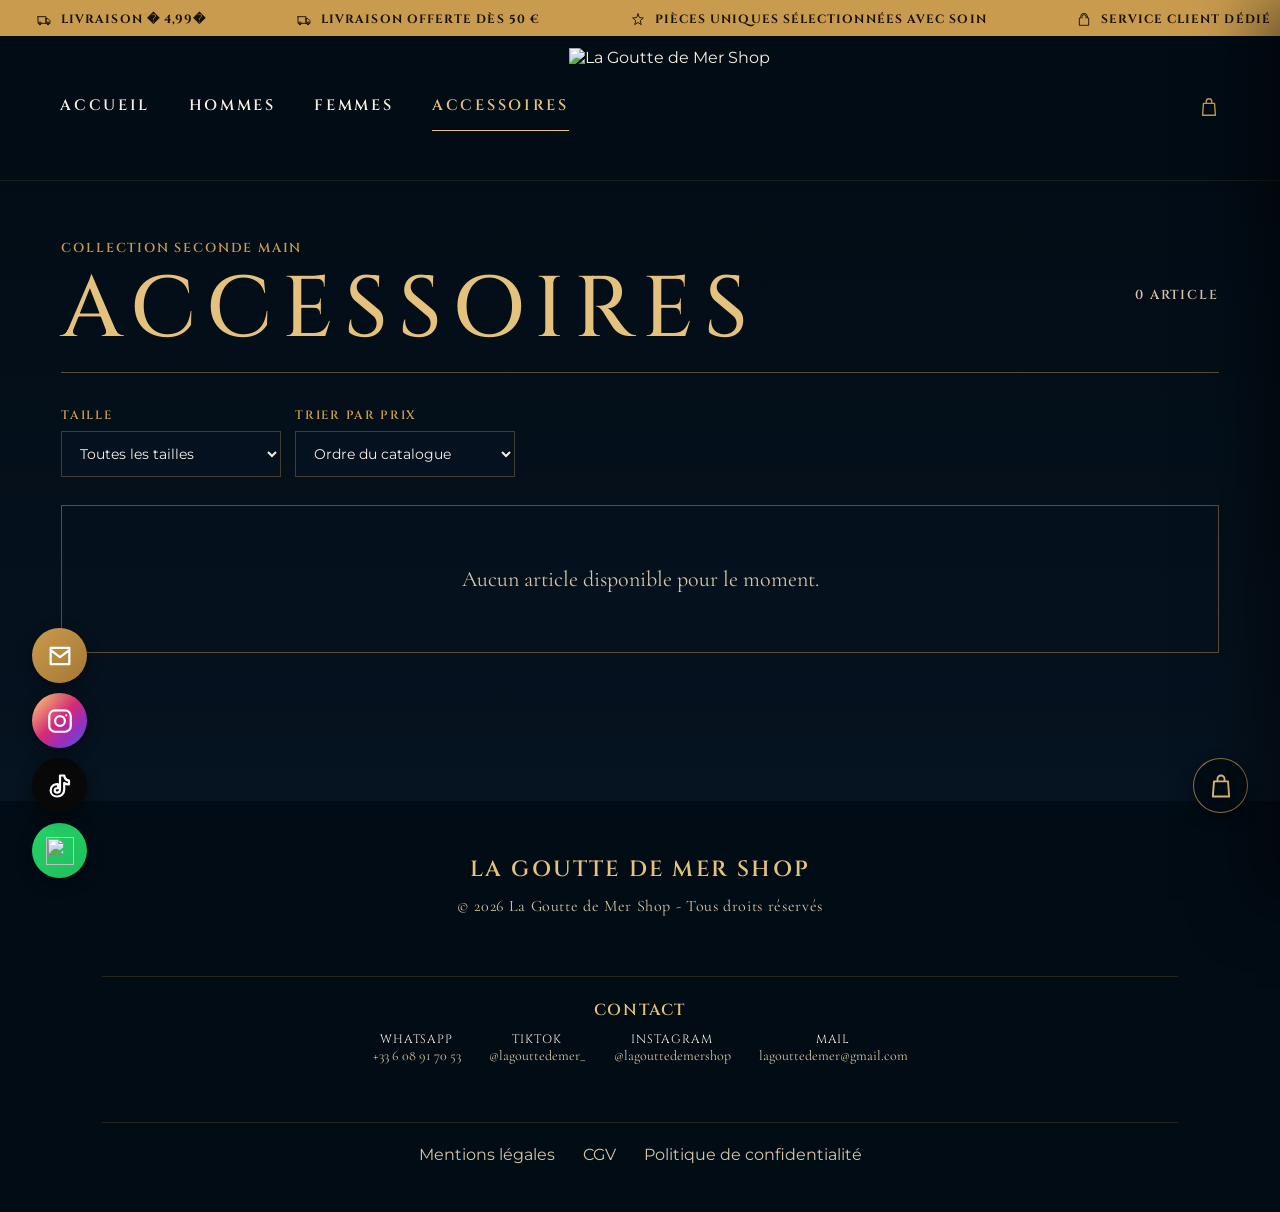
==== accessoires.html @ 4bbbe619 "Update shipping banner and restore category filters" ====
<!DOCTYPE html>
<html lang="fr">
<head>
    <meta charset="UTF-8">
    <meta name="viewport" content="width=device-width, initial-scale=1.0">
    <title>Accessoires vintage - La Goutte de Mer Shop</title>
    <meta name="description" content="Accessoires de seconde main et pièces vintage sélectionnés par La Goutte de Mer Shop, friperie en ligne basée à Seysses près de Toulouse.">
    <meta name="keywords" content="accessoires vintage Toulouse, accessoires seconde main, friperie accessoires Toulouse, friperie Seysses, bijoux vintage Toulouse">
    <meta property="og:title" content="Accessoires vintage près de Toulouse - La Goutte de Mer Shop">
    <meta property="og:description" content="Accessoires de seconde main et pièces vintage disponibles en ligne près de Toulouse.">
    <meta property="og:type" content="website">
    <link rel="preconnect" href="https://fonts.googleapis.com">
    <link rel="preconnect" href="https://fonts.gstatic.com" crossorigin>
    <link href="https://fonts.googleapis.com/css2?family=Cinzel:wght@400;500;600;700&family=Cormorant+Garamond:wght@500;600;700&family=Montserrat:wght@400;500;600&display=swap" rel="stylesheet">
    <link rel="stylesheet" href="assets/css/styles.css?v=11">
</head>
<body>
        <div class="topbar" aria-label="Avantages boutique">
        <div class="topbar__track">
            <div class="topbar__item">
                <svg viewBox="0 0 24 24" aria-hidden="true"><path d="M3 7h12v10H3V7Zm12 3h3l3 3v4h-6v-7ZM6 19a2 2 0 1 0 0-4 2 2 0 0 0 0 4Zm12 0a2 2 0 1 0 0-4 2 2 0 0 0 0 4Z"/></svg>
                Livraison � 4,99�
            </div>
            <div class="topbar__item">
                <svg viewBox="0 0 24 24" aria-hidden="true"><path d="M3 7h12v10H3V7Zm12 3h3l3 3v4h-6v-7ZM6 19a2 2 0 1 0 0-4 2 2 0 0 0 0 4Zm12 0a2 2 0 1 0 0-4 2 2 0 0 0 0 4Z"/></svg>
                Livraison offerte dès 50 €
            </div>
            <div class="topbar__item">
                <svg viewBox="0 0 24 24" aria-hidden="true"><path d="M12 3l2.1 5.4L20 9l-4.5 3.8L16.8 19 12 15.7 7.2 19l1.3-6.2L4 9l5.9-.6L12 3Z"/></svg>
                Pièces uniques sélectionnées avec soin
            </div>
            <div class="topbar__item">
                <svg viewBox="0 0 24 24" aria-hidden="true"><path d="M17 7a5 5 0 0 0-10 0v2H5v11h14V9h-2V7Zm-8 2V7a3 3 0 0 1 6 0v2"/></svg>
                Service client dédié
            </div>
            <div class="topbar__item" aria-hidden="true">
                <svg viewBox="0 0 24 24" aria-hidden="true"><path d="M3 7h12v10H3V7Zm12 3h3l3 3v4h-6v-7ZM6 19a2 2 0 1 0 0-4 2 2 0 0 0 0 4Zm12 0a2 2 0 1 0 0-4 2 2 0 0 0 0 4Z"/></svg>
                Livraison � 4,99�
            </div>
            <div class="topbar__item" aria-hidden="true">
                <svg viewBox="0 0 24 24" aria-hidden="true"><path d="M3 7h12v10H3V7Zm12 3h3l3 3v4h-6v-7ZM6 19a2 2 0 1 0 0-4 2 2 0 0 0 0 4Zm12 0a2 2 0 1 0 0-4 2 2 0 0 0 0 4Z"/></svg>
                Livraison offerte dès 50 €
            </div>
            <div class="topbar__item" aria-hidden="true">
                <svg viewBox="0 0 24 24" aria-hidden="true"><path d="M12 3l2.1 5.4L20 9l-4.5 3.8L16.8 19 12 15.7 7.2 19l1.3-6.2L4 9l5.9-.6L12 3Z"/></svg>
                Pièces uniques sélectionnées avec soin
            </div>
            <div class="topbar__item" aria-hidden="true">
                <svg viewBox="0 0 24 24" aria-hidden="true"><path d="M17 7a5 5 0 0 0-10 0v2H5v11h14V9h-2V7Zm-8 2V7a3 3 0 0 1 6 0v2"/></svg>
                Service client dédié
            </div>
        </div>
    </div>

    <header class="site-header"> 
        <nav class="main-nav" aria-label="Navigation principale">
            <a href="index.html">Accueil</a>
            <a href="hommes.html">Hommes</a>
            <a href="femmes.html">Femmes</a>
            <a href="accessoires.html" class="is-active">Accessoires</a>
        </nav>

        <a href="index.html" class="brand" aria-label="La Goutte de Mer Shop">
            <img src="assets/images/logo_fripperie1.png" alt="La Goutte de Mer Shop">
        </a>

        <div class="header-actions" aria-label="Actions">
            <a href="#" aria-label="Panier"><svg viewBox="0 0 24 24" aria-hidden="true"><path d="M6 8h12l1 13H5L6 8Zm3 0V6a3 3 0 0 1 6 0v2"/></svg></a>
        </div>
    </header>

    <main class="catalog-page">
        <section class="catalog-head">
            <p>Collection seconde main</p>
            <h1>Accessoires</h1>
            <span data-products-status>Chargement</span>
        </section>

        <section class="catalog-toolbar" aria-label="Filtres catalogue">
            <div class="catalog-toolbar__group">
                <label for="catalog-size-filter">Taille</label>
                <select id="catalog-size-filter" class="catalog-toolbar__select" data-catalog-size-filter>
                    <option value="">Toutes les tailles</option>
                </select>
            </div>
            <div class="catalog-toolbar__group">
                <label for="catalog-sort-filter">Trier par prix</label>
                <select id="catalog-sort-filter" class="catalog-toolbar__select" data-catalog-sort>
                    <option value="">Ordre du catalogue</option>
                    <option value="price-asc">Prix croissant</option>
                    <option value="price-desc">Prix décroissant</option>
                </select>
            </div>
        </section>

        <section class="catalog-grid" data-products-grid data-category="accessoires" aria-label="Articles accessoires"></section>
    </main>

    <footer class="site-footer" id="footer">
        <section class="footer-band footer-band--brand">
            <h2>La Goutte de Mer Shop</h2>
            <p>© 2026 La Goutte de Mer Shop - Tous droits réservés</p>
        </section>
        <section class="footer-band">
            <h3>Contact</h3>
            <nav class="footer-contact" aria-label="Moyens de contact">
                <a href="https://wa.me/33608917053" target="_blank" rel="noopener"><span>WhatsApp</span><small>+33 6 08 91 70 53</small></a>
                <!-- <a href="tel:+33608917053"><span>Téléphone</span><small>+33 6 08 91 70 53</small></a> -->
                <a href="https://www.tiktok.com/@lagouttedemer_" target="_blank" rel="noopener"><span>TikTok</span><small>@lagouttedemer_</small></a>
                <a href="https://www.instagram.com/lagouttedemershop/" target="_blank" rel="noopener"><span>Instagram</span><small>@lagouttedemershop</small></a>
                <a href="mailto:lagouttedemer@gmail.com"><span>Mail</span><small>lagouttedemer@gmail.com</small></a>
            </nav>
        </section>
        <nav class="footer-band footer-legal" aria-label="Liens légaux">
            <a href="mentions-legales.html">Mentions légales</a>
            <a href="cgv.html">CGV</a>
            <a href="confidentialite.html">Politique de confidentialité</a>
        </nav>
    </footer>

    <a href="https://wa.me/33608917053" class="floating-contact floating-contact--whatsapp" target="_blank" rel="noopener" aria-label="Contacter par WhatsApp"><img src="assets/images/whatsapp-icon.svg" alt=""></a>
    <a href="https://www.tiktok.com/@lagouttedemer_" class="floating-contact floating-contact--tiktok" target="_blank" rel="noopener" aria-label="Suivre sur TikTok"><svg viewBox="0 0 24 24" aria-hidden="true"><path d="M15.6 3c.3 2.4 1.6 4 4.1 4.4v3.2c-1.5 0-2.8-.4-4.1-1.2v5.6c0 3.4-2.5 6-6 6-3.2 0-5.6-2.2-5.6-5.2 0-3.4 2.8-5.7 6.4-5.3v3.4c-1.6-.4-3 .4-3 1.8 0 1.2 1 2 2.2 2 1.4 0 2.4-.9 2.4-2.7V3h3.6Z"/></svg></a>
    <a href="https://www.instagram.com/lagouttedemershop/" class="floating-contact floating-contact--instagram" target="_blank" rel="noopener" aria-label="Suivre sur Instagram"><svg viewBox="0 0 24 24" aria-hidden="true"><path d="M7.8 2.8h8.4a5 5 0 0 1 5 5v8.4a5 5 0 0 1-5 5H7.8a5 5 0 0 1-5-5V7.8a5 5 0 0 1 5-5Zm4.2 5a4.2 4.2 0 1 0 0 8.4 4.2 4.2 0 0 0 0-8.4Zm5.3-.7h.1"/></svg></a>
    <a href="mailto:lagouttedemer@gmail.com" class="floating-contact floating-contact--mail" aria-label="Envoyer un email"><svg viewBox="0 0 24 24" aria-hidden="true"><path d="M4 5h16v14H4V5Zm0 2 8 6 8-6"/></svg></a>
    <!-- <a href="tel:+33608917053" class="floating-contact floating-contact--call" aria-label="Appeler la boutique"><svg viewBox="0 0 24 24" aria-hidden="true"><path d="M6.6 10.8a15.1 15.1 0 0 0 6.6 6.6l2.2-2.2c.3-.3.7-.4 1.1-.3 1.2.4 2.4.6 3.7.6.6 0 1 .4 1 1V21c0 .6-.4 1-1 1C10.7 22 2 13.3 2 2c0-.6.4-1 1-1h3.5c.6 0 1 .4 1 1 0 1.3.2 2.5.6 3.7.1.4 0 .8-.3 1.1l-2.2 2.2Z"/></svg></a> -->
    <script src="assets/js/render-runtime-config.js?v=1"></script>
    <script src="assets/js/checkout-config.js?v=2"></script>
    <script src="assets/js/products.js?v=14"></script>
</body>
</html>
---- assets/css/styles.css ----
:root {
    --ink: #020c15;
    --ink-2: #061320;
    --ink-3: #0a1a2a;
    --gold: #c89b4f;
    --gold-soft: #e4c17d;
    --text: #f6efe4;
    --muted: #d6c5a8;
    --line: rgba(200, 155, 79, 0.45);
}

* {
    box-sizing: border-box;
}

html {
    scroll-behavior: smooth;
}

body {
    margin: 0;
    background: var(--ink);
    color: var(--text);
    font-family: "Montserrat", Arial, sans-serif;
}

img,
svg {
    display: block;
}

a {
    color: inherit;
}

.topbar {
    display: block;
    height: 36px;
    align-items: center;
    padding: 0;
    overflow: hidden;
    background: var(--gold);
    color: #1a1208;
    font-family: "Cinzel", Georgia, serif;
    font-size: 12px;
    font-weight: 700;
    letter-spacing: 0.09em;
    text-transform: uppercase;
}

.topbar__track {
    display: flex;
    align-items: center;
    gap: clamp(72px, 7vw, 120px);
    width: max-content;
    height: 100%;
    padding: 4px 36px 0;
    will-change: transform;
    animation: topbar-marquee 30s linear infinite;
}

.topbar__item {
    display: flex;
    align-items: center;
    justify-content: flex-start;
    flex: 0 0 auto;
    gap: 9px;
    white-space: nowrap;
    min-width: max-content;
    line-height: 1.15;
}

.topbar svg {
    width: 16px;
    height: 16px;
    flex: 0 0 auto;
    fill: none;
    stroke: currentColor;
    stroke-linecap: round;
    stroke-linejoin: round;
    stroke-width: 1.4;
}

@keyframes topbar-marquee {
    from {
        transform: translate3d(0, 0, 0);
    }

    to {
        transform: translate3d(calc(-50% - 14px), 0, 0);
    }
}

.site-header {
    min-height: 126px;
    display: grid;
    grid-template-columns: 1fr auto 1fr;
    align-items: center;
    padding: 12px clamp(18px, 4.7vw, 62px) 14px;
    background: #020c15;
    border-bottom: 1px solid rgba(200, 155, 79, 0.12);
}

.brand {
    display: grid;
    place-items: center;
    text-decoration: none;
}

.brand img {
    width: 250px;
    height: 118px;
    object-fit: contain;
}

.main-nav {
    display: flex;
    align-items: center;
    gap: clamp(22px, 3vw, 42px);
}

.main-nav a,
.footer-column a {
    text-decoration: none;
}

.main-nav a {
    position: relative;
    color: var(--text);
    font-family: "Cinzel", Georgia, serif;
    font-size: clamp(13px, 1.18vw, 19px);
    font-weight: 600;
    letter-spacing: 0.18em;
    padding: 12px 0 15px;
    text-transform: uppercase;
    transition: color 180ms ease;
}

.main-nav a::after {
    content: "";
    position: absolute;
    left: 0;
    right: 0;
    bottom: 0;
    height: 1px;
    background: currentColor;
    transform: scaleX(0);
    transform-origin: left;
    transition: transform 220ms ease;
}

.main-nav a:hover,
.main-nav a.is-active {
    color: var(--gold-soft);
}

.main-nav a:hover::after,
.main-nav a.is-active::after {
    transform: scaleX(1);
}

.header-actions {
    display: flex;
    justify-self: end;
    gap: 21px;
}

.header-actions a {
    position: relative;
    width: 22px;
    height: 22px;
    color: var(--gold);
}

.header-cart-count {
    position: absolute;
    top: -12px;
    right: -13px;
    min-width: 18px;
    height: 18px;
    padding: 0 4px;
    border-radius: 999px;
    background: var(--gold);
    color: var(--ink);
    font-family: "Montserrat", Arial, sans-serif;
    font-size: 11px;
    font-weight: 700;
    line-height: 18px;
    text-align: center;
}

.header-actions svg,
.feature svg {
    width: 100%;
    height: 100%;
    fill: none;
    stroke: currentColor;
    stroke-linecap: round;
    stroke-linejoin: round;
    stroke-width: 1.5;
}

.hero {
    min-height: 470px;
    display: grid;
    align-items: center;
    padding: clamp(70px, 10vw, 130px) clamp(24px, 15vw, 250px);
    position: relative;
    isolation: isolate;
    overflow: hidden;
    border-bottom: 1px solid var(--line);
    background:
        linear-gradient(90deg, rgba(2, 10, 18, 0.88) 0%, rgba(2, 10, 18, 0.48) 47%, rgba(2, 10, 18, 0.08) 100%),
        url("../images/hero-sans-marque.png") center 45% / cover no-repeat;
}

.hero::after {
    content: "";
    position: absolute;
    inset: 0;
    z-index: -1;
    background:
        radial-gradient(circle at 73% 42%, rgba(200, 155, 79, 0.08), transparent 23%),
        linear-gradient(180deg, rgba(0, 0, 0, 0.1), rgba(0, 0, 0, 0.22));
}

.hero__copy {
    max-width: 520px;
    text-align: center;
}

.hero h1,
.section-heading h2,
.collection-card h3,
.story h2,
.mini-product h3,
.footer-column h2 {
    font-family: "Cinzel", "Cormorant Garamond", Georgia, serif;
    text-transform: uppercase;
}

.hero h1 {
    margin: 0;
    color: var(--gold-soft);
    font-size: clamp(35px, 4vw, 54px);
    line-height: 1.38;
    font-weight: 600;
    letter-spacing: 0.08em;
    text-shadow: 0 10px 30px rgba(0, 0, 0, 0.9);
}

.hero p {
    margin: 25px 0 0;
    color: var(--text);
    font-family: "Cormorant Garamond", Georgia, serif;
    font-size: 20px;
    font-weight: 600;
    line-height: 1.35;
    letter-spacing: 0.08em;
    text-transform: uppercase;
}

.button {
    display: inline-flex;
    align-items: center;
    justify-content: center;
    border: 1px solid var(--gold);
    background: rgba(2, 12, 21, 0.55);
    color: var(--gold-soft);
    font-family: "Cinzel", Georgia, serif;
    font-size: 13px;
    font-weight: 600;
    letter-spacing: 0.06em;
    line-height: 1;
    text-decoration: none;
    text-transform: uppercase;
    transition: background 180ms ease, color 180ms ease, transform 180ms ease;
}

.button:hover {
    background: var(--gold);
    color: var(--ink);
    transform: translateY(-1px);
}

.button--hero {
    min-width: 270px;
    min-height: 44px;
    margin-top: 38px;
}

.button--small {
    min-width: 132px;
    min-height: 36px;
    padding: 0 18px;
    font-size: 11px;
}

.collections,
.selection {
    padding: 22px clamp(18px, 4.7vw, 60px) 0;
    background: var(--ink-2);
}

.section-heading {
    display: grid;
    grid-template-columns: minmax(36px, 1fr) auto minmax(36px, 1fr);
    align-items: center;
    gap: 16px;
    width: min(450px, 100%);
    margin: 0 auto 22px;
    color: var(--gold-soft);
    text-align: center;
}

.section-heading span {
    height: 1px;
    background: linear-gradient(90deg, transparent, var(--line));
}

.section-heading span:last-child {
    background: linear-gradient(90deg, var(--line), transparent);
}

.section-heading h2 {
    margin: 0;
    font-size: clamp(19px, 2vw, 25px);
    font-weight: 500;
    letter-spacing: 0.1em;
}

.section-heading::after {
    content: "✦";
    grid-column: 2;
    margin-top: -10px;
    color: var(--gold);
    font-size: 12px;
    line-height: 1;
}

.collection-grid {
    display: grid;
    grid-template-columns: repeat(3, minmax(0, 1fr));
    gap: 11px;
}

.collection-card {
    height: clamp(250px, 24vw, 312px);
    position: relative;
    overflow: hidden;
    border: 1px solid rgba(200, 155, 79, 0.55);
    background: #050b10;
}

.collection-card > img {
    width: 100%;
    height: 100%;
    object-fit: cover;
    filter: brightness(0.58) saturate(0.76) contrast(1.08);
    transition: transform 450ms ease, filter 450ms ease;
}

.collection-card:hover > img {
    transform: scale(1.04);
    filter: brightness(0.5) saturate(0.88) contrast(1.12);
}

.collection-card__content {
    position: absolute;
    inset: 0;
    display: grid;
    place-items: center;
    align-content: center;
    gap: 16px;
    padding: 24px;
    text-align: center;
}

.collection-card__content img {
    width: 88px;
    height: 76px;
    object-fit: contain;
    margin-bottom: -6px;
    opacity: 0.88;
    filter: drop-shadow(0 10px 18px rgba(0, 0, 0, 0.7));
}

.collection-card h3 {
    margin: 0;
    color: var(--gold-soft);
    font-size: clamp(25px, 2.5vw, 33px);
    font-weight: 500;
    letter-spacing: 0.08em;
}

.selection {
    padding-top: 20px;
    padding-bottom: 28px;
}

.product-strip {
    display: grid;
    grid-template-columns: repeat(6, minmax(0, 1fr));
    gap: 5px;
}

.mini-product {
    min-width: 0;
    text-align: center;
}

.mini-product a {
    display: block;
    color: inherit;
    text-decoration: none;
}

.mini-product img {
    width: 100%;
    aspect-ratio: 1 / 1.2;
    object-fit: cover;
    border: 1px solid rgba(200, 155, 79, 0.42);
    filter: brightness(0.64) saturate(0.78) contrast(1.04);
}

.mini-product--silk img {
    object-position: 76% 50%;
}

.mini-product--bag img {
    object-position: 68% 62%;
}

.mini-product--watch img {
    object-position: 72% 54%;
}

.mini-product--pull img {
    object-position: 52% 36%;
}

.mini-product--chain img {
    object-fit: contain;
    padding: 18px;
    background: #090f12;
}

.mini-product h3 {
    min-height: 38px;
    margin: 13px auto 5px;
    max-width: 160px;
    color: var(--text);
    font-size: 13px;
    font-weight: 500;
    line-height: 1.15;
    letter-spacing: 0.08em;
}

.mini-product p {
    margin: 0;
    color: var(--gold-soft);
    font-family: "Cinzel", Georgia, serif;
    font-size: 12px;
    font-weight: 600;
}

.mini-product__size {
    margin-bottom: 6px;
    color: var(--muted);
    font-family: "Cormorant Garamond", Georgia, serif;
    font-size: 16px;
    font-weight: 600;
    letter-spacing: 0.04em;
    text-transform: none;
}

.mini-product__size span {
    color: var(--text);
}

.mini-product__cart {
    width: calc(100% - 34px);
    margin: 14px 17px 17px;
    cursor: pointer;
}

.price {
    display: flex;
    align-items: baseline;
    gap: 9px;
}

.mini-product .price {
    justify-content: center;
}

.price__old {
    color: rgba(246, 239, 228, 0.64);
    text-decoration: line-through;
    text-decoration-thickness: 1px;
}

.price__new {
    color: var(--gold-soft);
}

.story {
    display: grid;
    grid-template-columns: 1fr 1fr;
    min-height: 255px;
    border-top: 1px solid var(--line);
    border-bottom: 1px solid var(--line);
    background: var(--ink);
}

.story__image {
    display: grid;
    place-items: center;
    padding: 44px;
    position: relative;
    overflow: hidden;
    background:
        linear-gradient(90deg, rgba(2, 12, 21, 0.18), rgba(2, 12, 21, 0.5)),
        url("../images/ocean-story-bg.png") center / cover no-repeat;
}

.story__image img {
    width: min(320px, 54%);
    height: auto;
    object-fit: contain;
    filter: drop-shadow(0 14px 24px rgba(0, 0, 0, 0.62));
}

.story__content {
    padding: clamp(34px, 4vw, 56px) clamp(28px, 5vw, 64px);
    border-left: 1px solid var(--line);
}

.story h2 {
    margin: 0 0 18px;
    color: var(--gold-soft);
    font-size: clamp(24px, 2.7vw, 32px);
    font-weight: 500;
    line-height: 1.2;
    letter-spacing: 0.07em;
}

.story p {
    max-width: 540px;
    margin: 0 0 9px;
    color: var(--text);
    font-family: "Cormorant Garamond", Georgia, serif;
    font-size: 18px;
    line-height: 1.25;
}

.story .button {
    margin-top: 18px;
}

.seo-local {
    padding: 42px clamp(18px, 7vw, 96px);
    border-top: 1px solid rgba(200, 155, 79, 0.16);
    border-bottom: 1px solid rgba(200, 155, 79, 0.16);
    background: rgba(2, 12, 21, 0.88);
    color: var(--muted);
    text-align: center;
}

.seo-local--catalog {
    margin: 0 0 28px;
    padding: 26px clamp(18px, 5vw, 82px);
    border: 1px solid rgba(200, 155, 79, 0.2);
}

.seo-local h2 {
    margin: 0 auto 14px;
    max-width: 860px;
    color: var(--gold-soft);
    font-family: "Cinzel", Georgia, serif;
    font-size: clamp(20px, 2.4vw, 30px);
    font-weight: 500;
    letter-spacing: 0.08em;
    line-height: 1.2;
    text-transform: uppercase;
}

.seo-local p {
    max-width: 900px;
    margin: 0 auto 10px;
    font-family: "Cormorant Garamond", Georgia, serif;
    font-size: 19px;
    line-height: 1.45;
}

.seo-local p:last-child {
    margin-bottom: 0;
}

.features {
    display: grid;
    grid-template-columns: repeat(4, minmax(0, 1fr));
    border-bottom: 1px solid var(--line);
    background: var(--ink-2);
}

.feature {
    display: grid;
    grid-template-columns: 34px 1fr;
    align-items: center;
    gap: 18px;
    min-height: 82px;
    padding: 16px clamp(18px, 4vw, 52px);
    border-right: 1px solid rgba(200, 155, 79, 0.28);
}

.feature:last-child {
    border-right: 0;
}

.feature svg {
    color: var(--gold);
}

.feature h3 {
    margin: 0;
    color: var(--gold-soft);
    font-family: "Cinzel", Georgia, serif;
    font-size: 13px;
    font-weight: 500;
    line-height: 1.2;
    letter-spacing: 0.07em;
    text-transform: uppercase;
}

.site-footer {
    display: grid;
    grid-template-columns: 1.5fr 1fr 1fr 1fr;
    gap: 36px;
    padding: 32px clamp(24px, 8vw, 108px) 26px;
    background: #020c15;
}

.footer-brand img {
    width: 205px;
    height: 150px;
    object-fit: contain;
}

.footer-column {
    display: flex;
    flex-direction: column;
    align-items: flex-start;
    gap: 8px;
}

.footer-column h2 {
    margin: 0 0 10px;
    color: var(--gold-soft);
    font-size: 14px;
    font-weight: 600;
    letter-spacing: 0.08em;
}

.footer-column a {
    color: var(--text);
    font-family: "Cormorant Garamond", Georgia, serif;
    font-size: 14px;
    letter-spacing: 0.06em;
    text-transform: uppercase;
}

.footer-column a:hover {
    color: var(--gold-soft);
}

.footer-social div {
    display: flex;
    gap: 20px;
}

.footer-social a {
    color: var(--gold);
    font-family: "Montserrat", Arial, sans-serif;
    font-weight: 700;
}

.copyright {
    grid-column: 1 / -1;
    margin: 6px 0 0;
    color: rgba(246, 239, 228, 0.72);
    font-family: "Cormorant Garamond", Georgia, serif;
    font-size: 13px;
    letter-spacing: 0.08em;
    text-align: center;
    text-transform: uppercase;
}

.footer-band {
    grid-column: 1 / -1;
    padding: 22px clamp(20px, 5vw, 72px);
    border-top: 1px solid rgba(200, 155, 79, 0.18);
    text-align: center;
}

.footer-band--brand {
    border-top: 0;
}

.site-footer h2,
.site-footer h3 {
    margin: 0 0 10px;
    color: var(--gold-soft);
    font-family: "Cinzel", Georgia, serif;
    font-size: 22px;
    font-weight: 600;
    letter-spacing: 0.1em;
    text-transform: uppercase;
}

.site-footer h3 {
    font-size: 16px;
}

.site-footer p {
    max-width: 820px;
    margin: 0 auto;
    color: var(--muted);
    font-family: "Cormorant Garamond", Georgia, serif;
    font-size: 16px;
    line-height: 1.5;
    letter-spacing: 0.04em;
}

.footer-contact,
.footer-legal {
    display: flex;
    justify-content: center;
    flex-wrap: wrap;
    gap: 12px 28px;
}

.footer-contact a,
.footer-legal a {
    color: var(--muted);
    text-decoration: none;
}

.footer-contact span {
    display: block;
    color: var(--text);
    font-family: "Cinzel", Georgia, serif;
    font-size: 12px;
    letter-spacing: 0.08em;
    text-transform: uppercase;
}

.footer-contact small {
    display: block;
    color: var(--muted);
    font-family: "Cormorant Garamond", Georgia, serif;
    font-size: 14px;
}

.catalog-page {
    min-height: 620px;
    padding: 58px clamp(18px, 4.8vw, 70px) 72px;
    background:
        linear-gradient(180deg, rgba(2, 12, 21, 0.94), rgba(6, 19, 32, 0.98)),
        var(--ink-2);
}

.catalog-head {
    display: grid;
    grid-template-columns: 1fr auto;
    align-items: end;
    gap: 14px 24px;
    margin: 0 auto 34px;
    padding-bottom: 22px;
    border-bottom: 1px solid var(--line);
}

.catalog-head p,
.catalog-head span,
.catalog-card__status {
    margin: 0;
    color: var(--gold);
    font-family: "Cinzel", Georgia, serif;
    font-size: 13px;
    font-weight: 600;
    letter-spacing: 0.14em;
    text-transform: uppercase;
}

.catalog-head h1 {
    grid-column: 1;
    margin: 0;
    color: var(--gold-soft);
    font-family: "Cinzel", Georgia, serif;
    font-size: clamp(40px, 7vw, 86px);
    font-weight: 500;
    letter-spacing: 0.12em;
    line-height: 0.92;
    text-transform: uppercase;
}

.catalog-head span {
    grid-row: 1 / span 2;
    grid-column: 2;
    align-self: center;
    color: var(--muted);
}

.catalog-grid {
    display: grid;
    grid-template-columns: repeat(3, minmax(0, 1fr));
    gap: 22px;
}

.catalog-toolbar {
    display: flex;
    flex-wrap: wrap;
    gap: 14px;
    align-items: end;
    margin: 0 auto 28px;
}

.catalog-toolbar__group {
    display: grid;
    gap: 8px;
    min-width: 220px;
}

.catalog-toolbar__group label {
    margin: 0;
    color: var(--gold);
    font-family: "Cinzel", Georgia, serif;
    font-size: 12px;
    font-weight: 600;
    letter-spacing: 0.14em;
    text-transform: uppercase;
}

.catalog-toolbar__select {
    min-height: 46px;
    padding: 0 14px;
    border: 1px solid rgba(200, 155, 79, 0.32);
    background: rgba(6, 19, 32, 0.78);
    color: var(--text);
    font-family: "Montserrat", sans-serif;
    font-size: 14px;
}

.catalog-card {
    display: flex;
    min-width: 0;
    flex-direction: column;
    border: 1px solid rgba(200, 155, 79, 0.42);
    background: rgba(2, 12, 21, 0.64);
}

.catalog-card__media {
    background: #050b10;
}

.catalog-card__link,
.catalog-card__title-link {
    color: inherit;
    text-decoration: none;
}

.catalog-card__image {
    width: 100%;
    aspect-ratio: 1 / 1.08;
    object-fit: cover;
    filter: brightness(0.74) saturate(0.84) contrast(1.06);
}

.catalog-card__thumbs {
    display: grid;
    grid-template-columns: repeat(auto-fit, minmax(54px, 1fr));
    gap: 6px;
    padding: 8px;
    border-top: 1px solid rgba(200, 155, 79, 0.18);
}

.catalog-card__thumb {
    padding: 0;
    border: 1px solid transparent;
    background: transparent;
    cursor: pointer;
}

.catalog-card__thumb.is-active {
    border-color: var(--gold);
}

.catalog-card__thumb img {
    width: 100%;
    aspect-ratio: 1;
    object-fit: cover;
    filter: brightness(0.8) saturate(0.8);
}

.catalog-card__content {
    display: flex;
    flex: 1;
    flex-direction: column;
    align-items: flex-start;
    padding: 22px;
}

.catalog-card h2 {
    margin: 10px 0 10px;
    color: var(--text);
    font-family: "Cinzel", Georgia, serif;
    font-size: clamp(20px, 2vw, 29px);
    font-weight: 500;
    letter-spacing: 0.08em;
    line-height: 1.08;
    text-transform: uppercase;
}

.catalog-card__size {
    margin: 0 0 10px;
    color: var(--gold-soft);
    font-family: "Cinzel", Georgia, serif;
    font-size: 13px;
    font-weight: 600;
    letter-spacing: 0.08em;
    text-transform: uppercase;
}

.catalog-card__size span {
    color: var(--text);
}

.catalog-card p:not(.catalog-card__status):not(.price) {
    margin: 0 0 18px;
    color: var(--muted);
    font-family: "Cormorant Garamond", Georgia, serif;
    font-size: 19px;
    line-height: 1.35;
}

.catalog-card__price {
    margin: auto 0 20px;
    color: var(--gold-soft);
    font-family: "Cinzel", Georgia, serif;
    font-size: 16px;
    font-weight: 700;
    letter-spacing: 0.08em;
}

.catalog-card__cart {
    cursor: pointer;
}

.catalog-card__actions,
.product-detail__actions {
    display: flex;
    flex-wrap: wrap;
    gap: 12px;
}

.catalog-card__actions .button,
.product-detail__actions .button {
    min-width: 150px;
}

.catalog-card__cart:disabled,
.mini-product__cart:disabled,
.product-detail__cart:disabled {
    opacity: 0.45;
    cursor: not-allowed;
    pointer-events: none;
}

.product-detail-page {
    min-height: 620px;
    padding: 58px clamp(18px, 4.8vw, 70px) 72px;
    background:
        linear-gradient(180deg, rgba(2, 12, 21, 0.94), rgba(6, 19, 32, 0.98)),
        var(--ink-2);
}

.product-detail-shell {
    max-width: 1240px;
    margin: 0 auto;
}

.product-detail-breadcrumb {
    margin: 0 0 20px;
    color: var(--gold);
    font-family: "Cinzel", Georgia, serif;
    font-size: 12px;
    letter-spacing: 0.12em;
    text-transform: uppercase;
}

.product-detail-breadcrumb a {
    color: inherit;
    text-decoration: none;
}

.product-detail-card {
    display: grid;
    grid-template-columns: minmax(320px, 1.1fr) minmax(280px, 0.9fr);
    gap: 28px;
    padding: 24px;
    border: 1px solid rgba(200, 155, 79, 0.32);
    background: rgba(2, 12, 21, 0.72);
}

.product-detail__media {
    min-width: 0;
}

.product-detail__image {
    width: 100%;
    aspect-ratio: 1 / 1.08;
    object-fit: cover;
    background: #050b10;
    filter: brightness(0.78) saturate(0.88) contrast(1.04);
}

.product-detail__thumbs {
    display: grid;
    grid-template-columns: repeat(auto-fit, minmax(70px, 1fr));
    gap: 8px;
    margin-top: 10px;
}

.product-detail__thumb {
    padding: 0;
    border: 1px solid transparent;
    background: transparent;
    cursor: pointer;
}

.product-detail__thumb.is-active {
    border-color: var(--gold);
}

.product-detail__thumb img {
    width: 100%;
    aspect-ratio: 1;
    object-fit: cover;
}

.product-detail__content {
    display: flex;
    flex-direction: column;
    align-items: flex-start;
}

.product-detail__content h1 {
    margin: 10px 0 10px;
    color: var(--text);
    font-family: "Cinzel", Georgia, serif;
    font-size: clamp(28px, 4vw, 44px);
    font-weight: 500;
    letter-spacing: 0.08em;
    line-height: 1.08;
    text-transform: uppercase;
}

.product-detail__size {
    margin: 0 0 12px;
    color: var(--gold-soft);
    font-family: "Cinzel", Georgia, serif;
    font-size: 14px;
    font-weight: 600;
    letter-spacing: 0.08em;
    text-transform: uppercase;
}

.product-detail__size span {
    color: var(--text);
}

.product-detail__description {
    margin: 0 0 24px;
    color: var(--muted);
    font-family: "Cormorant Garamond", Georgia, serif;
    font-size: 22px;
    line-height: 1.45;
}

.product-detail__support {
    width: min(100%, 560px);
    margin: 0 0 24px;
    padding: 18px 20px;
    border: 1px solid rgba(200, 155, 79, 0.22);
    background:
        linear-gradient(135deg, rgba(200, 155, 79, 0.08), rgba(5, 18, 29, 0.92)),
        rgba(5, 18, 29, 0.92);
    box-shadow: 0 18px 32px rgba(0, 0, 0, 0.18);
}

.product-detail__support-eyebrow {
    margin: 0 0 8px;
    color: var(--text);
    font-family: "Cinzel", Georgia, serif;
    font-size: 14px;
    letter-spacing: 0.12em;
    text-transform: uppercase;
}

.product-detail__support-text {
    margin: 0;
    color: var(--muted);
    font-family: "Montserrat", Arial, sans-serif;
    font-size: 14px;
    line-height: 1.7;
}

.product-detail__support-actions {
    display: flex;
    flex-wrap: wrap;
    gap: 12px;
    margin-top: 16px;
}

.product-detail__support-button {
    background: transparent;
}

.product-detail__price {
    margin: 0 0 24px;
    color: var(--gold-soft);
    font-family: "Cinzel", Georgia, serif;
    font-size: 18px;
    font-weight: 700;
    letter-spacing: 0.08em;
}

.catalog-empty {
    grid-column: 1 / -1;
    margin: 0;
    padding: 60px 20px;
    border: 1px solid var(--line);
    color: var(--muted);
    font-family: "Cormorant Garamond", Georgia, serif;
    font-size: 22px;
    text-align: center;
}

.legal-page {
    padding: 58px clamp(18px, 5vw, 82px) 74px;
    background:
        linear-gradient(180deg, rgba(2, 12, 21, 0.96), rgba(6, 19, 32, 0.99)),
        var(--ink-2);
}

.legal-head {
    max-width: 980px;
    margin: 0 auto 30px;
    padding-bottom: 22px;
    border-bottom: 1px solid var(--line);
}

.legal-head p {
    margin: 0 0 12px;
    color: var(--gold);
    font-family: "Cinzel", Georgia, serif;
    font-size: 13px;
    font-weight: 600;
    letter-spacing: 0.16em;
    text-transform: uppercase;
}

.legal-head h1 {
    margin: 0;
    color: var(--gold-soft);
    font-family: "Cinzel", Georgia, serif;
    font-size: clamp(34px, 5vw, 66px);
    font-weight: 500;
    letter-spacing: 0.1em;
    line-height: 1;
    text-transform: uppercase;
}

.legal-content {
    max-width: 980px;
    margin: 0 auto;
    color: var(--text);
}

.legal-content h2 {
    margin: 34px 0 10px;
    color: var(--gold-soft);
    font-family: "Cinzel", Georgia, serif;
    font-size: 20px;
    font-weight: 600;
    letter-spacing: 0.08em;
    text-transform: uppercase;
}

.legal-content p,
.legal-content li {
    color: var(--muted);
    font-family: "Cormorant Garamond", Georgia, serif;
    font-size: 20px;
    line-height: 1.48;
}

.legal-content p {
    margin: 0 0 12px;
}

.legal-content ul {
    margin: 0 0 16px;
    padding-left: 22px;
}

.legal-content a {
    color: var(--gold-soft);
}

.legal-note {
    padding: 16px 18px;
    border: 1px solid rgba(200, 155, 79, 0.34);
    background: rgba(200, 155, 79, 0.07);
}

.back-top {
    position: fixed;
    right: 38px;
    bottom: 26px;
    width: 42px;
    height: 42px;
    display: grid;
    place-items: center;
    border-radius: 50%;
    background: var(--gold);
    color: var(--ink);
    font-size: 20px;
    line-height: 1;
    text-decoration: none;
    box-shadow: 0 12px 22px rgba(0, 0, 0, 0.35);
}

.collection-hero {
    min-height: 420px;
    display: flex;
    align-items: center;
    justify-content: center;
    position: relative;
    isolation: isolate;
    background-position: center;
    background-size: cover;
}

.collection-hero::before {
    content: "";
    position: absolute;
    inset: 0;
    z-index: -1;
    background: linear-gradient(180deg, rgba(0, 10, 22, 0.34), rgba(0, 10, 22, 0.76));
}

.collection-hero--hommes {
    background-image: url("../images/hommes.jpg");
}

.collection-hero--femmes {
    background-image: url("../images/femmes-sans-marque.png");
    background-position: center 40%;
}

.collection-hero--accessoires {
    background-image: url("../images/accessoires-sans-marque.png");
    background-position: center 58%;
}

.collection-hero__content {
    width: min(760px, calc(100% - 40px));
    padding-top: 32px;
    text-align: center;
}

.collection-hero__content p,
.product-card__tag {
    margin: 0;
    color: var(--gold);
    font-family: "Cormorant Garamond", Georgia, serif;
    font-size: 18px;
    font-weight: 700;
    letter-spacing: 0.16em;
    text-transform: uppercase;
}

.collection-hero h1 {
    margin: 10px 0 0;
    color: var(--text);
    font-family: "Cinzel", Georgia, serif;
    font-size: clamp(48px, 8vw, 86px);
    line-height: 0.95;
    letter-spacing: 0.13em;
    text-transform: uppercase;
    text-shadow: 0 12px 32px rgba(0, 0, 0, 0.75);
}

.collection-intro {
    padding: 42px 20px 34px;
    text-align: center;
    background: var(--ink);
}

.collection-intro h2 {
    margin: 0;
    color: var(--gold);
    font-family: "Cinzel", Georgia, serif;
    font-size: clamp(27px, 3vw, 38px);
    letter-spacing: 0.09em;
    text-transform: uppercase;
}

.collection-intro p {
    max-width: 690px;
    margin: 12px auto 0;
    color: #f1e8dc;
    font-family: "Cormorant Garamond", Georgia, serif;
    font-size: 22px;
    line-height: 1.35;
}

.separator-luxe {
    position: relative;
    width: 126px;
    height: 1px;
    margin: 14px auto 10px;
    background: linear-gradient(90deg, transparent, var(--gold), transparent);
}

.separator-luxe::after {
    content: "✦";
    position: absolute;
    left: 50%;
    top: 50%;
    color: var(--gold);
    background: var(--ink);
    font-size: 12px;
    line-height: 1;
    padding: 0 6px;
    transform: translate(-50%, -50%);
}

.product-grid {
    display: grid;
    grid-template-columns: repeat(3, minmax(0, 1fr));
    gap: 18px;
    padding: 10px clamp(20px, 3vw, 42px) 56px;
    background: linear-gradient(180deg, var(--ink), var(--ink-2));
}

.product-card {
    min-height: 520px;
    display: flex;
    flex-direction: column;
    overflow: hidden;
    border: 1px solid rgba(200, 155, 79, 0.45);
    background: #061525;
}

.product-card img {
    width: 100%;
    height: 310px;
    object-fit: cover;
    filter: saturate(0.85) contrast(1.04) brightness(0.82);
}

.product-card__content {
    flex: 1;
    display: flex;
    flex-direction: column;
    align-items: flex-start;
    padding: 24px;
}

.product-card h3 {
    margin: 10px 0 8px;
    color: var(--text);
    font-family: "Cinzel", Georgia, serif;
    font-size: 30px;
    line-height: 1;
    letter-spacing: 0.06em;
    text-transform: uppercase;
}

.product-card p:not(.product-card__tag) {
    margin: 0 0 24px;
    color: var(--muted);
    font-family: "Cormorant Garamond", Georgia, serif;
    font-size: 20px;
    line-height: 1.35;
}

.product-card .button {
    margin-top: auto;
}

.product-card--empty {
    justify-content: center;
    background:
        linear-gradient(135deg, rgba(200, 155, 79, 0.08), rgba(0, 15, 32, 0.9)),
        #061525;
}

.product-card--empty .product-card__content {
    justify-content: center;
}

.floating-contact {
    position: fixed;
    z-index: 30;
    width: 55px;
    height: 55px;
    display: inline-flex;
    align-items: center;
    justify-content: center;
    border-radius: 50%;
    color: #fff;
    text-decoration: none;
    box-shadow: 0 5px 15px rgba(0, 0, 0, 0.4);
    transition: all 0.3s ease;
}

.floating-contact:hover {
    transform: translateY(-5px) scale(1.05);
    box-shadow: 0 10px 25px rgba(0, 0, 0, 0.6);
}

.floating-contact svg {
    width: 28px;
    height: 28px;
    fill: none;
    stroke: currentColor;
    stroke-linecap: round;
    stroke-linejoin: round;
    stroke-width: 1.9;
}

.floating-contact img {
    width: 28px;
    height: 28px;
}

.floating-contact--whatsapp {
    left: 32px;
    bottom: 22px;
    background: linear-gradient(135deg, #25d366, #1ebe5d);
}

.floating-contact--call {
    right: 32px;
    bottom: 22px;
    background: var(--gold);
}

.floating-contact--tiktok,
.floating-contact--instagram,
.floating-contact--mail {
    left: 32px;
}

.floating-contact--tiktok {
    bottom: 87px;
    background: #080808;
}

.floating-contact--instagram {
    bottom: 152px;
    background: linear-gradient(135deg, #feda75, #d62976 48%, #962fbf 72%, #4f5bd5);
}

.floating-contact--mail {
    bottom: 217px;
    background: linear-gradient(135deg, var(--gold), #a67732);
}

.cart-floating-button {
    position: fixed;
    right: 32px;
    bottom: 87px;
    z-index: 92;
    display: flex;
    align-items: center;
    justify-content: center;
    width: 55px;
    height: 55px;
    border: 1px solid rgba(200, 155, 79, 0.72);
    border-radius: 50%;
    background: rgba(2, 12, 21, 0.94);
    color: var(--gold-soft);
    cursor: pointer;
    box-shadow: 0 5px 15px rgba(0, 0, 0, 0.4);
    transition: all 0.3s ease;
}

.cart-floating-button:hover {
    transform: translateY(-5px) scale(1.05);
    box-shadow: 0 10px 25px rgba(0, 0, 0, 0.6);
}

.cart-floating-button svg {
    width: 28px;
    height: 28px;
    fill: none;
    stroke: currentColor;
    stroke-linecap: round;
    stroke-linejoin: round;
    stroke-width: 1.6;
}

.cart-floating-button span {
    position: absolute;
    top: -7px;
    right: -7px;
    min-width: 20px;
    height: 20px;
    padding: 0 5px;
    border-radius: 999px;
    background: var(--gold);
    color: var(--ink);
    font-family: "Montserrat", Arial, sans-serif;
    font-size: 11px;
    font-weight: 700;
    line-height: 20px;
}

.cart-backdrop {
    position: fixed;
    inset: 0;
    z-index: 110;
    background: rgba(0, 0, 0, 0.58);
    opacity: 0;
    pointer-events: none;
    transition: opacity 180ms ease;
}

.cart-panel {
    position: fixed;
    top: 0;
    right: 0;
    z-index: 111;
    display: flex;
    flex-direction: column;
    width: min(430px, 100%);
    height: 100vh;
    border-left: 1px solid rgba(200, 155, 79, 0.42);
    background: rgba(2, 12, 21, 0.98);
    box-shadow: -24px 0 60px rgba(0, 0, 0, 0.5);
    transform: translateX(100%);
    transition: transform 220ms ease;
}

.cart-is-open .cart-backdrop {
    opacity: 1;
    pointer-events: auto;
}

.cart-is-open .cart-panel {
    transform: translateX(0);
}

.cart-panel__head,
.cart-panel__footer {
    padding: 22px;
    border-color: rgba(200, 155, 79, 0.22);
}

.cart-panel__head {
    display: flex;
    align-items: center;
    justify-content: space-between;
    border-bottom: 1px solid rgba(200, 155, 79, 0.22);
}

.cart-panel__head h2 {
    margin: 0;
    color: var(--gold-soft);
    font-family: "Cinzel", Georgia, serif;
    font-size: 28px;
    font-weight: 500;
    letter-spacing: 0.08em;
    text-transform: uppercase;
}

.cart-panel__head button,
.cart-item button {
    border: 1px solid rgba(200, 155, 79, 0.38);
    border-radius: 50%;
    background: transparent;
    color: var(--gold-soft);
    cursor: pointer;
}

.cart-panel__head button {
    width: 38px;
    height: 38px;
    font-size: 24px;
    line-height: 1;
}

.cart-panel__items {
    flex: 1;
    overflow-y: auto;
    padding: 10px 22px;
}

.cart-empty {
    margin: 42px 0;
    color: var(--muted);
    font-family: "Cormorant Garamond", Georgia, serif;
    font-size: 21px;
    text-align: center;
}

.cart-item {
    display: grid;
    grid-template-columns: 72px 1fr 34px;
    gap: 14px;
    padding: 16px 0;
    border-bottom: 1px solid rgba(200, 155, 79, 0.18);
}

.cart-item img,
.cart-item__placeholder {
    width: 72px;
    height: 92px;
    object-fit: cover;
    background: var(--ink-3);
}

.cart-item h3 {
    margin: 0 0 7px;
    color: var(--text);
    font-family: "Cinzel", Georgia, serif;
    font-size: 14px;
    font-weight: 500;
    letter-spacing: 0.06em;
    line-height: 1.25;
    text-transform: uppercase;
}

.cart-item p {
    margin: 0 0 8px;
    color: var(--muted);
    font-size: 12px;
}

.cart-item__size {
    color: var(--text);
}

.cart-item strong {
    color: var(--gold-soft);
    font-family: "Cinzel", Georgia, serif;
    font-size: 13px;
}

.cart-item button {
    width: 32px;
    height: 32px;
    font-size: 20px;
}

.cart-panel__footer {
    border-top: 1px solid rgba(200, 155, 79, 0.22);
}

.cart-panel__total {
    display: flex;
    align-items: center;
    justify-content: space-between;
    margin-bottom: 14px;
    color: var(--text);
    font-family: "Cinzel", Georgia, serif;
    letter-spacing: 0.06em;
    text-transform: uppercase;
}

.cart-panel__total strong {
    color: var(--gold-soft);
}

.cart-panel__actions {
    display: grid;
    grid-template-columns: 1fr 1fr;
    gap: 10px;
}

.cart-panel__actions button,
.cart-panel__actions a {
    min-height: 42px;
    border: 1px solid var(--gold);
    color: var(--gold-soft);
    font-family: "Cinzel", Georgia, serif;
    font-size: 12px;
    font-weight: 600;
    letter-spacing: 0.06em;
    text-align: center;
    text-decoration: none;
    text-transform: uppercase;
}

.cart-panel__actions button {
    background: transparent;
    cursor: pointer;
    transition: background 180ms ease, color 180ms ease, transform 180ms ease;
}

.cart-panel__actions--double {
    grid-template-columns: 1fr 1.4fr;
}

.cart-panel__actions a {
    display: flex;
    align-items: center;
    justify-content: center;
    background: var(--gold);
    color: var(--ink);
}

.cart-panel__primary {
    background: var(--gold) !important;
    color: var(--ink) !important;
}

.cart-panel__actions button:hover,
.cart-panel__actions a:hover,
.cart-panel__actions button:focus-visible,
.cart-panel__actions a:focus-visible {
    background: var(--gold);
    color: var(--ink);
    transform: translateY(-1px);
}

.cart-panel__note {
    margin: 0 0 14px;
    color: var(--muted);
    font-family: "Cormorant Garamond", Georgia, serif;
    font-size: 16px;
    line-height: 1.4;
}

.cart-panel__actions button:disabled,
.cart-panel__actions a[aria-disabled="true"] {
    opacity: 0.45;
    pointer-events: none;
}

.checkout-backdrop {
    position: fixed;
    inset: 0;
    z-index: 120;
    background: rgba(0, 0, 0, 0.68);
    opacity: 0;
    pointer-events: none;
    transition: opacity 180ms ease;
}

.checkout-panel {
    position: fixed;
    top: 50%;
    left: 50%;
    z-index: 121;
    width: min(980px, calc(100% - 32px));
    max-height: calc(100vh - 32px);
    overflow: auto;
    border: 1px solid rgba(200, 155, 79, 0.42);
    background: rgba(2, 12, 21, 0.99);
    box-shadow: 0 32px 70px rgba(0, 0, 0, 0.5);
    transform: translate(-50%, -50%) scale(0.96);
    opacity: 0;
    overflow-x: hidden;
    -webkit-overflow-scrolling: touch;
    pointer-events: none;
    transition: opacity 180ms ease, transform 180ms ease;
}

.checkout-is-open .checkout-backdrop {
    opacity: 1;
    pointer-events: auto;
}

.checkout-is-open .checkout-panel {
    opacity: 1;
    pointer-events: auto;
    transform: translate(-50%, -50%) scale(1);
}

.checkout-panel__head {
    display: flex;
    align-items: flex-start;
    justify-content: space-between;
    gap: 18px;
    padding: 24px 26px 20px;
    border-bottom: 1px solid rgba(200, 155, 79, 0.18);
}

.checkout-panel__eyebrow {
    margin: 0 0 6px;
    color: var(--gold);
    font-family: "Cinzel", Georgia, serif;
    font-size: 12px;
    letter-spacing: 0.18em;
    text-transform: uppercase;
}

.checkout-panel__head h2,
.checkout-summary h3,
.checkout-methods h3,
.checkout-success h3 {
    margin: 0;
    color: var(--gold-soft);
    font-family: "Cinzel", Georgia, serif;
    font-size: 24px;
    font-weight: 500;
    letter-spacing: 0.08em;
    text-transform: uppercase;
}

.checkout-panel__head button {
    width: 38px;
    height: 38px;
    border: 1px solid rgba(200, 155, 79, 0.38);
    border-radius: 50%;
    background: transparent;
    color: var(--gold-soft);
    font-size: 24px;
    cursor: pointer;
}

.checkout-panel__body {
    padding: 24px 26px 28px;
}

.checkout-form {
    display: grid;
    gap: 22px;
}

.checkout-form__grid {
    display: grid;
    grid-template-columns: repeat(2, minmax(0, 1fr));
    gap: 16px;
}

.checkout-form__full {
    grid-column: 1 / -1;
}

.checkout-form label {
    display: grid;
    gap: 8px;
}

.checkout-form span {
    color: var(--text);
    font-family: "Cinzel", Georgia, serif;
    font-size: 12px;
    letter-spacing: 0.08em;
    text-transform: uppercase;
}

.checkout-form input,
.checkout-form textarea {
    width: 100%;
    box-sizing: border-box;
    border: 1px solid rgba(200, 155, 79, 0.28);
    background: rgba(6, 19, 32, 0.92);
    color: var(--text);
    font: inherit;
    padding: 12px 14px;
}

.checkout-form textarea {
    resize: vertical;
}

.checkout-promo {
    display: grid;
    gap: 10px;
    margin-bottom: 8px;
}

.checkout-promo__label {
    display: grid;
    gap: 8px;
}

.checkout-promo__controls {
    display: grid;
    grid-template-columns: minmax(0, 1fr) auto;
    gap: 10px;
}

.checkout-promo__button {
    border: 1px solid rgba(200, 155, 79, 0.28);
    background: rgba(200, 155, 79, 0.14);
    color: var(--text);
    font: inherit;
    padding: 12px 16px;
    cursor: pointer;
}

.checkout-promo__feedback {
    margin: 0;
    min-height: 1.25em;
    color: rgba(246, 239, 228, 0.78);
    font-size: 14px;
}

.checkout-methods,
.checkout-summary,
.checkout-success {
    padding: 20px;
    border: 1px solid rgba(200, 155, 79, 0.18);
    background: rgba(6, 19, 32, 0.62);
}

.checkout-methods {
    display: grid;
    gap: 0;
    max-height: 0;
    padding-top: 0;
    padding-bottom: 0;
    border-color: transparent;
    background: transparent;
    overflow: hidden;
    opacity: 0;
    pointer-events: none;
    transform: translateY(-10px);
    transition:
        max-height 280ms ease,
        padding 220ms ease,
        border-color 220ms ease,
        background 220ms ease,
        opacity 220ms ease,
        transform 220ms ease;
}

.checkout-methods.checkout-methods--ready {
    gap: 0;
    max-height: 1400px;
    padding-top: 20px;
    padding-bottom: 20px;
    border-color: rgba(200, 155, 79, 0.18);
    background: rgba(6, 19, 32, 0.62);
    opacity: 1;
    pointer-events: auto;
    overflow: visible;
    transform: translateY(0);
}

.checkout-methods__list {
    display: grid;
    grid-template-columns: minmax(0, 1fr);
    gap: 12px;
    margin-top: 16px;
}

.checkout-shipping {
    display: grid;
    gap: 14px;
    margin-bottom: 20px;
}

.checkout-shipping__list {
    display: grid;
    gap: 10px;
}

.checkout-shipping__feedback {
    margin: 0;
    color: rgba(246, 239, 228, 0.78);
    font-size: 14px;
}

.shipping-option {
    display: block;
    cursor: pointer;
}

.shipping-option input {
    position: absolute;
    opacity: 0;
    pointer-events: none;
}

.shipping-option__content {
    display: flex;
    justify-content: space-between;
    gap: 16px;
    align-items: center;
    padding: 14px 16px;
    border: 1px solid rgba(200, 155, 79, 0.16);
    background: rgba(6, 19, 32, 0.78);
    transition: border-color 180ms ease, transform 180ms ease, box-shadow 180ms ease;
}

.shipping-option__main {
    display: grid;
    gap: 4px;
}

.shipping-option__relay {
    display: grid;
    gap: 8px;
    margin-top: 8px;
    padding-top: 8px;
    border-top: 1px solid rgba(200, 155, 79, 0.12);
}

.shipping-option__relay--active {
    border-top-color: rgba(200, 155, 79, 0.22);
}

.shipping-option__relay-summary {
    display: grid;
    gap: 2px;
}

.shipping-option__relay-summary strong {
    color: var(--text);
    font-family: "Cinzel", Georgia, serif;
    font-size: 14px;
    letter-spacing: 0.02em;
    text-transform: none;
}

.shipping-option__relay-actions {
    display: flex;
    flex-wrap: wrap;
    align-items: center;
    gap: 8px 12px;
}

.shipping-option__relay-button {
    display: inline-flex;
    align-items: center;
    justify-content: center;
    min-height: 38px;
    padding: 0 14px;
    border: 1px solid rgba(200, 155, 79, 0.26);
    background: rgba(3, 12, 20, 0.72);
    color: var(--gold-soft);
    font-family: "Cinzel", Georgia, serif;
    font-size: 13px;
    letter-spacing: 0.03em;
    text-transform: none;
    cursor: pointer;
    transition: border-color 180ms ease, background 180ms ease, transform 180ms ease;
}

.shipping-option__relay-button:hover,
.shipping-option__relay-button:focus-visible {
    border-color: var(--gold);
    background: rgba(200, 155, 79, 0.08);
    transform: translateY(-1px);
}

.shipping-option__relay-button:disabled {
    opacity: 0.5;
    cursor: not-allowed;
    transform: none;
}

.shipping-option__main strong {
    color: var(--gold-soft);
    font-family: "Cormorant Garamond", Georgia, serif;
    font-size: 20px;
    font-weight: 600;
    letter-spacing: 0.01em;
    text-transform: none;
}

.shipping-option__main small,
.shipping-option__price {
    color: var(--text);
}

.shipping-option__price {
    white-space: nowrap;
    font-weight: 600;
}

.shipping-option input:checked + .shipping-option__content {
    border-color: var(--gold);
    box-shadow: 0 12px 24px rgba(11, 18, 27, 0.08);
    transform: translateY(-1px);
}

.payment-method {
    display: block;
    cursor: pointer;
}

.payment-method input {
    position: absolute;
    opacity: 0;
    pointer-events: none;
}

.payment-method__content {
    position: relative;
    min-width: 0;
    min-height: 76px;
    display: flex;
    align-items: center;
    justify-content: space-between;
    padding: 12px 48px 12px 14px;
    overflow: hidden;
    border: 1px solid rgba(200, 155, 79, 0.14);
    background: rgba(6, 19, 32, 0.72);
    transition: border-color 180ms ease, transform 180ms ease, box-shadow 180ms ease;
}

.payment-method__content::after {
    content: "";
    position: absolute;
    top: 50%;
    right: 18px;
    width: 10px;
    height: 10px;
    border-radius: 999px;
    background: rgba(246, 239, 228, 0.16);
    border: 1px solid rgba(200, 155, 79, 0.42);
    transform: translateY(-50%);
    transition: transform 180ms ease, box-shadow 180ms ease, background 180ms ease;
}

.payment-method input:checked + .payment-method__content {
    border-color: var(--gold);
    box-shadow: 0 12px 24px rgba(11, 18, 27, 0.08);
    transform: translateY(-1px);
}

.payment-method--active .payment-method__content {
    border-bottom-color: rgba(200, 155, 79, 0.1);
}

.payment-method input:checked + .payment-method__content::after {
    background: var(--gold);
    box-shadow: 0 0 0 4px rgba(211, 162, 67, 0.14);
    transform: scale(0.92);
}

.payment-method__brand {
    display: flex;
    align-items: center;
    justify-content: center;
    min-height: 48px;
    min-width: 120px;
    margin: 0;
    padding: 6px 10px;
    border: 1px solid rgba(200, 155, 79, 0.12);
    background: rgba(3, 12, 20, 0.58);
}

.payment-method__logo {
    width: 82px;
    height: 36px;
    object-fit: contain;
    border-radius: 0;
}

.payment-method__meta {
    display: grid;
    gap: 8px;
    min-width: 0;
    flex: 1 1 auto;
    padding-right: 10px;
}

.payment-method__badges {
    display: flex;
    flex-wrap: wrap;
    gap: 8px;
}

.payment-method__badge {
    display: inline-flex;
    align-items: center;
    justify-content: center;
    min-height: 28px;
    padding: 4px 10px;
    border: 1px solid rgba(200, 155, 79, 0.22);
    background: rgba(3, 12, 20, 0.7);
    color: var(--text);
    font-family: "Montserrat", Arial, sans-serif;
    font-size: 11px;
    font-weight: 600;
    letter-spacing: 0.06em;
    text-transform: uppercase;
    white-space: nowrap;
}

.payment-method__badge--brand {
    min-width: 56px;
    min-height: 32px;
    padding: 0;
    border-radius: 10px;
    border-color: rgba(255, 255, 255, 0.06);
    background: transparent;
    box-shadow: none;
}

.payment-method__badge-logo {
    display: block;
    width: 54px;
    height: 32px;
    border-radius: 8px;
}

.payment-method__meta small:empty,
.checkout-stripe__lead:empty,
.checkout-stripe__note:empty {
    display: none;
}

.payment-method__content strong,
.checkout-summary__item strong,
.checkout-success__meta strong {
    display: block;
    color: var(--gold-soft);
    font-family: "Cinzel", Georgia, serif;
    font-size: 15px;
    letter-spacing: 0.06em;
    text-transform: uppercase;
}

.payment-method__title {
    color: var(--gold-soft) !important;
    font-size: clamp(15px, 1.2vw, 17px) !important;
    letter-spacing: 0.04em !important;
    text-transform: uppercase !important;
}

.payment-method__content small,
.payment-method__content em,
.checkout-summary__item small,
.checkout-feedback,
.checkout-success p {
    display: block;
    margin-top: 8px;
    color: var(--muted);
    font-family: "Cormorant Garamond", Georgia, serif;
    font-size: 15px;
    line-height: 1.4;
}

.payment-method__content em {
    grid-column: 2;
    color: var(--gold);
    font-style: normal;
}

.payment-method--pending .payment-method__content {
    border-style: dashed;
}

.checkout-stripe {
    display: grid;
    grid-column: 1 / -1;
    min-width: 0;
    gap: 16px;
    margin: 0;
    max-height: 0;
    padding: 0 18px;
    border: 1px solid transparent;
    background:
        radial-gradient(circle at top right, rgba(200, 155, 79, 0.12), transparent 34%),
        linear-gradient(180deg, rgba(5, 16, 27, 0.9), rgba(4, 12, 21, 0.98));
    overflow: hidden;
    opacity: 0;
    transform: translateY(-12px);
    pointer-events: none;
    transition:
        max-height 320ms ease,
        margin 240ms ease,
        padding 240ms ease,
        border-color 240ms ease,
        opacity 220ms ease,
        transform 240ms ease;
}

.checkout-stripe.checkout-stripe--open {
    margin: -2px 0 2px;
    max-height: 640px;
    padding: 18px 18px 20px;
    border-color: rgba(200, 155, 79, 0.2);
    opacity: 1;
    transform: translateY(0);
    pointer-events: auto;
}

.checkout-stripe__lead,
.checkout-stripe__note {
    margin: 0;
    color: var(--muted);
    font-family: "Cormorant Garamond", Georgia, serif;
    font-size: 17px;
    line-height: 1.45;
}

.checkout-stripe__surface {
    position: relative;
    min-width: 0;
    padding: 18px;
    border: 1px solid rgba(200, 155, 79, 0.18);
    background: rgba(6, 19, 32, 0.72);
    box-shadow: inset 0 1px 0 rgba(255, 255, 255, 0.03);
}

.checkout-stripe__surface::before {
    content: "";
    position: absolute;
    inset: 0 auto 0 0;
    width: 3px;
    background: linear-gradient(180deg, var(--gold), rgba(200, 155, 79, 0.18));
}

.checkout-stripe__element {
    min-height: 86px;
    min-width: 0;
}

.checkout-stripe__element .__PrivateStripeElement,
.checkout-stripe__element iframe {
    width: 100% !important;
}

.checkout-summary__items {
    display: grid;
    gap: 12px;
    margin-top: 16px;
}

.checkout-summary__item,
.checkout-summary__total,
.checkout-success__meta {
    display: grid;
    gap: 8px;
}

.checkout-summary__item {
    grid-template-columns: 1fr auto;
    align-items: start;
    padding-bottom: 12px;
    border-bottom: 1px solid rgba(200, 155, 79, 0.14);
}

.checkout-summary__item span,
.checkout-summary__total span,
.checkout-success__meta span {
    color: var(--text);
}

.checkout-summary__total {
    grid-template-columns: 1fr auto;
    align-items: center;
    margin-top: 16px;
}

.checkout-summary__line {
    display: grid;
    grid-template-columns: 1fr auto;
    gap: 8px;
    color: var(--text);
}

.checkout-summary__total strong {
    color: var(--gold-soft);
    font-family: "Cinzel", Georgia, serif;
    font-size: 20px;
}

.checkout-feedback {
    min-height: 24px;
    margin: -8px 0 0;
    color: #f5d58f;
}

.checkout-actions,
.checkout-success__actions {
    display: flex;
    flex-wrap: wrap;
    gap: 12px;
}

.checkout-actions button,
.checkout-success__actions button,
.checkout-success__actions a {
    min-height: 44px;
    border: 1px solid var(--gold);
    padding: 0 18px;
    color: var(--gold-soft);
    font-family: "Cinzel", Georgia, serif;
    font-size: 12px;
    font-weight: 600;
    letter-spacing: 0.06em;
    text-decoration: none;
    text-transform: uppercase;
    cursor: pointer;
    transition: background 180ms ease, color 180ms ease, transform 180ms ease;
}

.checkout-actions__secondary,
.checkout-success__actions button {
    background: transparent;
}

.checkout-actions__primary,
.checkout-success__actions a {
    display: inline-flex;
    align-items: center;
    justify-content: center;
    min-width: 220px;
    background: var(--gold);
    color: var(--ink);
    border-color: var(--gold);
    box-shadow: none;
}

.checkout-actions__primary {
    font-weight: 700;
    text-shadow: none;
}

.checkout-actions__primary:hover,
.checkout-success__actions a:hover {
    background: #f3cf84;
    color: var(--ink);
}

.checkout-actions__secondary:hover,
.checkout-success__actions button:hover,
.checkout-actions__secondary:focus-visible,
.checkout-success__actions button:focus-visible {
    background: var(--gold);
    color: var(--ink);
    transform: translateY(-1px);
}

.checkout-actions__primary:hover,
.checkout-success__actions a:hover,
.checkout-actions__primary:focus-visible,
.checkout-success__actions a:focus-visible {
    background: #f3cf84;
    color: var(--ink);
    transform: translateY(-1px);
}

.checkout-actions__primary {
    background: var(--gold) !important;
    color: var(--ink) !important;
}

.checkout-success__meta {
    grid-template-columns: repeat(2, minmax(0, 1fr));
    margin: 18px 0 22px;
}

.checkout-success__meta div {
    padding: 12px;
    border: 1px solid rgba(200, 155, 79, 0.16);
    background: rgba(2, 12, 21, 0.55);
}

.checkout-success__actions a[aria-disabled="true"] {
    opacity: 0.45;
    pointer-events: none;
}

@media (max-width: 1040px) {
    .site-header {
        grid-template-columns: 1fr;
        gap: 10px;
    }

    .brand {
        order: -1;
    }

    .main-nav,
    .header-actions {
        justify-self: center;
    }

    .hero {
        padding-inline: 32px;
    }

    .collection-grid,
    .product-grid,
    .catalog-grid,
    .product-detail-card {
        grid-template-columns: 1fr;
    }

    .product-strip {
        grid-template-columns: repeat(3, minmax(0, 1fr));
        gap: 14px;
    }

    .features {
        grid-template-columns: repeat(2, minmax(0, 1fr));
    }

    .feature:nth-child(2) {
        border-right: 0;
    }

    .site-footer {
        grid-template-columns: 1fr 1fr;
    }
}

@media (max-width: 720px) {
    .topbar {
        min-height: 42px;
        height: 42px;
    }

    .topbar__track {
        gap: 28px;
        padding: 3px 18px 0;
        animation: topbar-marquee 18s linear infinite;
    }

    .topbar__item {
        font-size: 11.8px;
        font-weight: 700;
    }

    .topbar svg {
        width: 16px;
        height: 16px;
    }

    .site-header {
        min-height: 148px;
        padding: 12px 16px;
    }

    .brand img {
        width: 128px;
        height: 78px;
    }

    .main-nav {
        width: 100%;
        justify-content: flex-start;
        gap: 18px;
        overflow-x: auto;
        scrollbar-width: none;
    }

    .main-nav a {
        flex: 0 0 auto;
        font-size: 12px;
        letter-spacing: 0.12em;
    }

    .header-actions {
        display: none;
    }

    /* .floating-contact--call {
        right: max(32px, env(safe-area-inset-right));
    } */

    .cart-floating-button {
        right: max(32px, env(safe-area-inset-right));
        bottom: 87px;
    }

    .hero {
        min-height: 510px;
        padding: 52px 20px;
        background-position: 60% center;
    }

    .hero__copy {
        margin-inline: auto;
    }

    .hero p {
        font-size: 17px;
    }

    .collections,
    .selection {
        padding-inline: 16px;
    }

    .collection-card {
        height: 250px;
    }

    .product-strip {
        grid-template-columns: repeat(2, minmax(0, 1fr));
    }

    .story,
    .features,
    .site-footer {
        grid-template-columns: 1fr;
    }

    .story__content,
    .feature {
        border-left: 0;
        border-right: 0;
    }

    .feature {
        border-bottom: 1px solid rgba(200, 155, 79, 0.22);
    }

    .footer-brand img {
        margin-inline: auto;
    }

    .footer-column {
        align-items: center;
        text-align: center;
    }

    .back-top {
        right: 16px;
        bottom: 16px;
    }

    .catalog-page {
        padding: 42px 16px 58px;
    }

    .product-detail-page {
        padding: 42px 16px 58px;
    }

    .legal-page {
        padding: 42px 16px 58px;
    }

    .catalog-head {
        grid-template-columns: 1fr;
    }

    .catalog-head span {
        grid-column: 1;
        grid-row: auto;
        justify-self: start;
    }

    .cart-panel {
        width: 100%;
    }

    .checkout-panel {
        width: calc(100% - 20px);
        max-height: calc(100vh - 20px);
    }

    .checkout-panel__head,
    .checkout-panel__body {
        padding-inline: 18px;
    }

    .checkout-panel__body {
        overflow-x: hidden;
    }

    .checkout-form__grid,
    .checkout-methods__list,
    .checkout-success__meta {
        grid-template-columns: 1fr;
    }

    .checkout-promo__controls {
        grid-template-columns: 1fr;
    }

    .checkout-actions,
    .checkout-success__actions {
        flex-direction: column;
    }
}

@media (max-width: 640px) {
    .payment-method__content {
        display: grid;
        grid-template-columns: minmax(0, 1fr);
        align-items: start;
        justify-content: stretch;
        gap: 14px;
        min-height: auto;
        padding: 14px 40px 14px 14px;
    }

    .payment-method__content::after {
        top: 18px;
        right: 14px;
        width: 9px;
        height: 9px;
        transform: none;
    }

    .payment-method__brand {
        order: 2;
        min-width: 0;
        min-height: 42px;
        justify-content: flex-start;
        padding: 8px 12px;
    }

    .payment-method__logo {
        width: 76px;
        height: 28px;
    }

    .payment-method__meta {
        order: 1;
        width: 100%;
        padding-right: 0;
    }

    .payment-method__title {
        font-size: 14px !important;
    }

    .payment-method__content small,
    .payment-method__content em {
        margin-top: 4px;
        font-size: 14px;
        line-height: 1.45;
    }

    .payment-method__content em {
        grid-column: 1;
    }

    .payment-method__badges {
        flex-wrap: nowrap;
        gap: 6px;
        overflow-x: auto;
        padding-bottom: 2px;
        scrollbar-width: none;
    }

    .payment-method__badges::-webkit-scrollbar {
        display: none;
    }

    .payment-method__badge--brand {
        flex: 0 0 auto;
    }

    .checkout-stripe {
        padding: 16px 14px 18px;
    }

    .checkout-stripe__surface {
        padding: 14px 12px 14px 16px;
    }

    .checkout-stripe__lead,
    .checkout-stripe__note {
        font-size: 16px;
    }
}

@supports (-webkit-touch-callout: none) {
    @media (max-width: 720px) {
        .checkout-panel,
        .checkout-is-open .checkout-panel {
            transform: none;
        }

        .checkout-panel {
            top: 10px;
            left: 10px;
            right: 10px;
            width: auto;
        }
    }
}
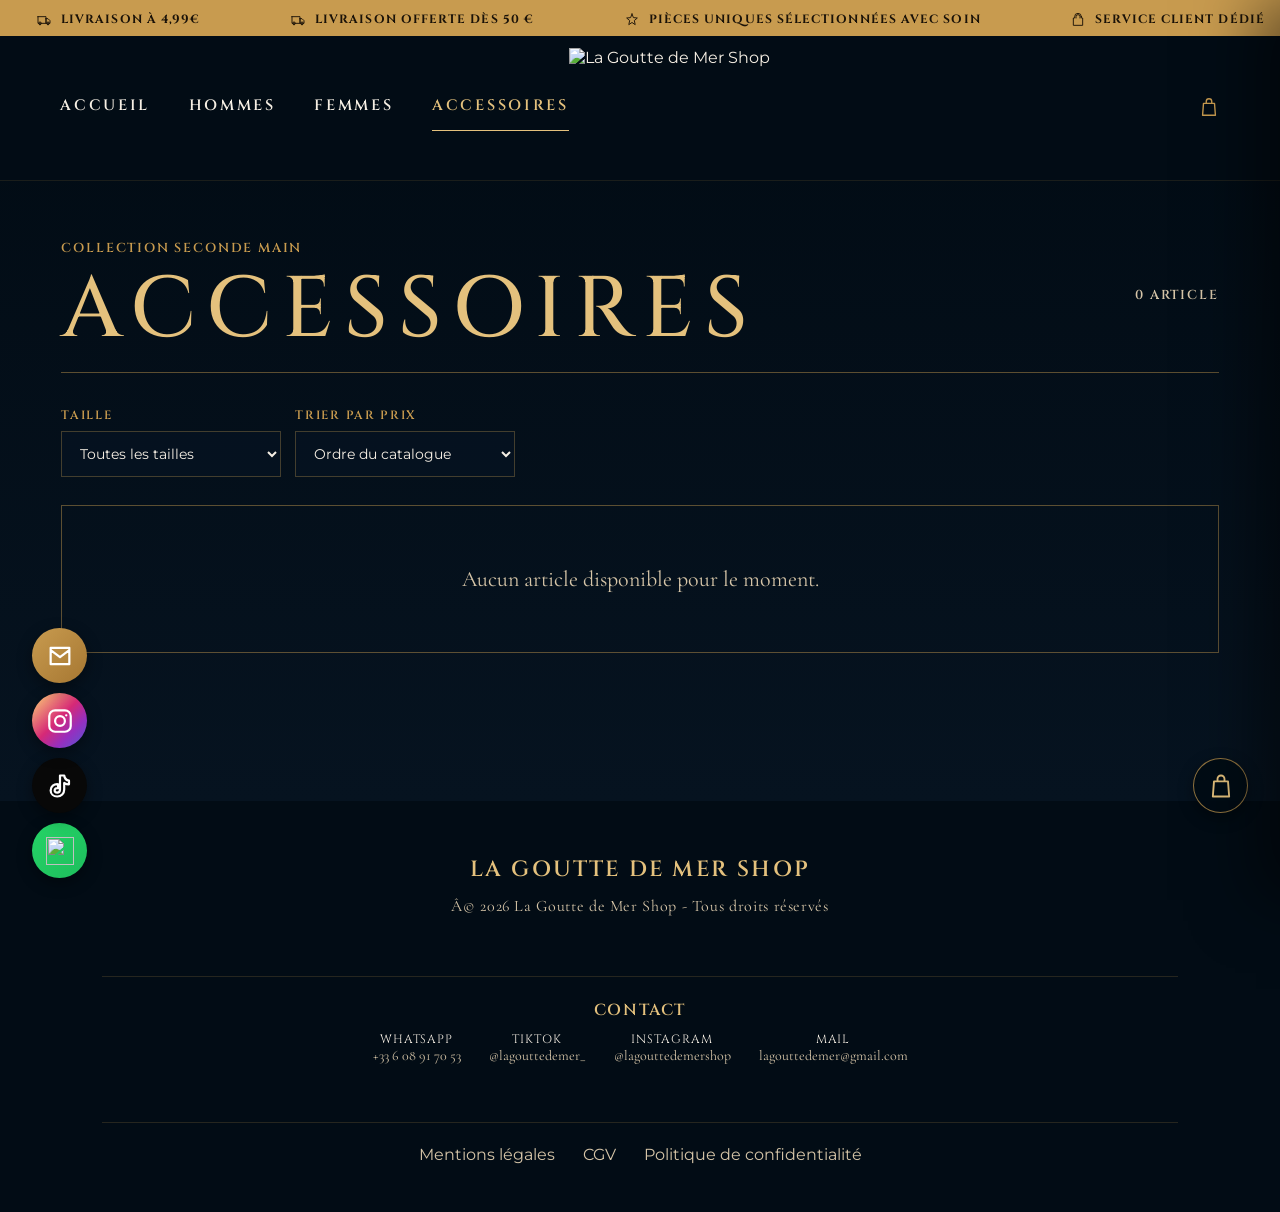
==== commit ee599a81: "Fix frontend text encoding" ====
--- a/accessoires.html
+++ b/accessoires.html
@@ -1,13 +1,13 @@
-<!DOCTYPE html>
+﻿<!DOCTYPE html>
 <html lang="fr">
 <head>
     <meta charset="UTF-8">
     <meta name="viewport" content="width=device-width, initial-scale=1.0">
     <title>Accessoires vintage - La Goutte de Mer Shop</title>
-    <meta name="description" content="Accessoires de seconde main et pièces vintage sélectionnés par La Goutte de Mer Shop, friperie en ligne basée à Seysses près de Toulouse.">
+    <meta name="description" content="Accessoires de seconde main et piÃ¨ces vintage sÃ©lectionnÃ©s par La Goutte de Mer Shop, friperie en ligne basÃ©e Ã  Seysses prÃ¨s de Toulouse.">
     <meta name="keywords" content="accessoires vintage Toulouse, accessoires seconde main, friperie accessoires Toulouse, friperie Seysses, bijoux vintage Toulouse">
-    <meta property="og:title" content="Accessoires vintage près de Toulouse - La Goutte de Mer Shop">
-    <meta property="og:description" content="Accessoires de seconde main et pièces vintage disponibles en ligne près de Toulouse.">
+    <meta property="og:title" content="Accessoires vintage prÃ¨s de Toulouse - La Goutte de Mer Shop">
+    <meta property="og:description" content="Accessoires de seconde main et piÃ¨ces vintage disponibles en ligne prÃ¨s de Toulouse.">
     <meta property="og:type" content="website">
     <link rel="preconnect" href="https://fonts.googleapis.com">
     <link rel="preconnect" href="https://fonts.gstatic.com" crossorigin>
@@ -19,7 +19,7 @@
         <div class="topbar__track">
             <div class="topbar__item">
                 <svg viewBox="0 0 24 24" aria-hidden="true"><path d="M3 7h12v10H3V7Zm12 3h3l3 3v4h-6v-7ZM6 19a2 2 0 1 0 0-4 2 2 0 0 0 0 4Zm12 0a2 2 0 1 0 0-4 2 2 0 0 0 0 4Z"/></svg>
-                Livraison � 4,99�
+                Livraison à 4,99€
             </div>
             <div class="topbar__item">
                 <svg viewBox="0 0 24 24" aria-hidden="true"><path d="M3 7h12v10H3V7Zm12 3h3l3 3v4h-6v-7ZM6 19a2 2 0 1 0 0-4 2 2 0 0 0 0 4Zm12 0a2 2 0 1 0 0-4 2 2 0 0 0 0 4Z"/></svg>
@@ -35,7 +35,7 @@
             </div>
             <div class="topbar__item" aria-hidden="true">
                 <svg viewBox="0 0 24 24" aria-hidden="true"><path d="M3 7h12v10H3V7Zm12 3h3l3 3v4h-6v-7ZM6 19a2 2 0 1 0 0-4 2 2 0 0 0 0 4Zm12 0a2 2 0 1 0 0-4 2 2 0 0 0 0 4Z"/></svg>
-                Livraison � 4,99�
+                Livraison à 4,99€
             </div>
             <div class="topbar__item" aria-hidden="true">
                 <svg viewBox="0 0 24 24" aria-hidden="true"><path d="M3 7h12v10H3V7Zm12 3h3l3 3v4h-6v-7ZM6 19a2 2 0 1 0 0-4 2 2 0 0 0 0 4Zm12 0a2 2 0 1 0 0-4 2 2 0 0 0 0 4Z"/></svg>
@@ -88,7 +88,7 @@
                 <select id="catalog-sort-filter" class="catalog-toolbar__select" data-catalog-sort>
                     <option value="">Ordre du catalogue</option>
                     <option value="price-asc">Prix croissant</option>
-                    <option value="price-desc">Prix décroissant</option>
+                    <option value="price-desc">Prix dÃ©croissant</option>
                 </select>
             </div>
         </section>
@@ -99,7 +99,7 @@
     <footer class="site-footer" id="footer">
         <section class="footer-band footer-band--brand">
             <h2>La Goutte de Mer Shop</h2>
-            <p>© 2026 La Goutte de Mer Shop - Tous droits réservés</p>
+            <p>Â© 2026 La Goutte de Mer Shop - Tous droits réservés</p>
         </section>
         <section class="footer-band">
             <h3>Contact</h3>
@@ -124,7 +124,8 @@
     <a href="mailto:lagouttedemer@gmail.com" class="floating-contact floating-contact--mail" aria-label="Envoyer un email"><svg viewBox="0 0 24 24" aria-hidden="true"><path d="M4 5h16v14H4V5Zm0 2 8 6 8-6"/></svg></a>
     <!-- <a href="tel:+33608917053" class="floating-contact floating-contact--call" aria-label="Appeler la boutique"><svg viewBox="0 0 24 24" aria-hidden="true"><path d="M6.6 10.8a15.1 15.1 0 0 0 6.6 6.6l2.2-2.2c.3-.3.7-.4 1.1-.3 1.2.4 2.4.6 3.7.6.6 0 1 .4 1 1V21c0 .6-.4 1-1 1C10.7 22 2 13.3 2 2c0-.6.4-1 1-1h3.5c.6 0 1 .4 1 1 0 1.3.2 2.5.6 3.7.1.4 0 .8-.3 1.1l-2.2 2.2Z"/></svg></a> -->
     <script src="assets/js/render-runtime-config.js?v=1"></script>
-    <script src="assets/js/checkout-config.js?v=2"></script>
+    <script src="assets/js/checkout-config.js?v=3"></script>
     <script src="assets/js/products.js?v=14"></script>
 </body>
 </html>
+
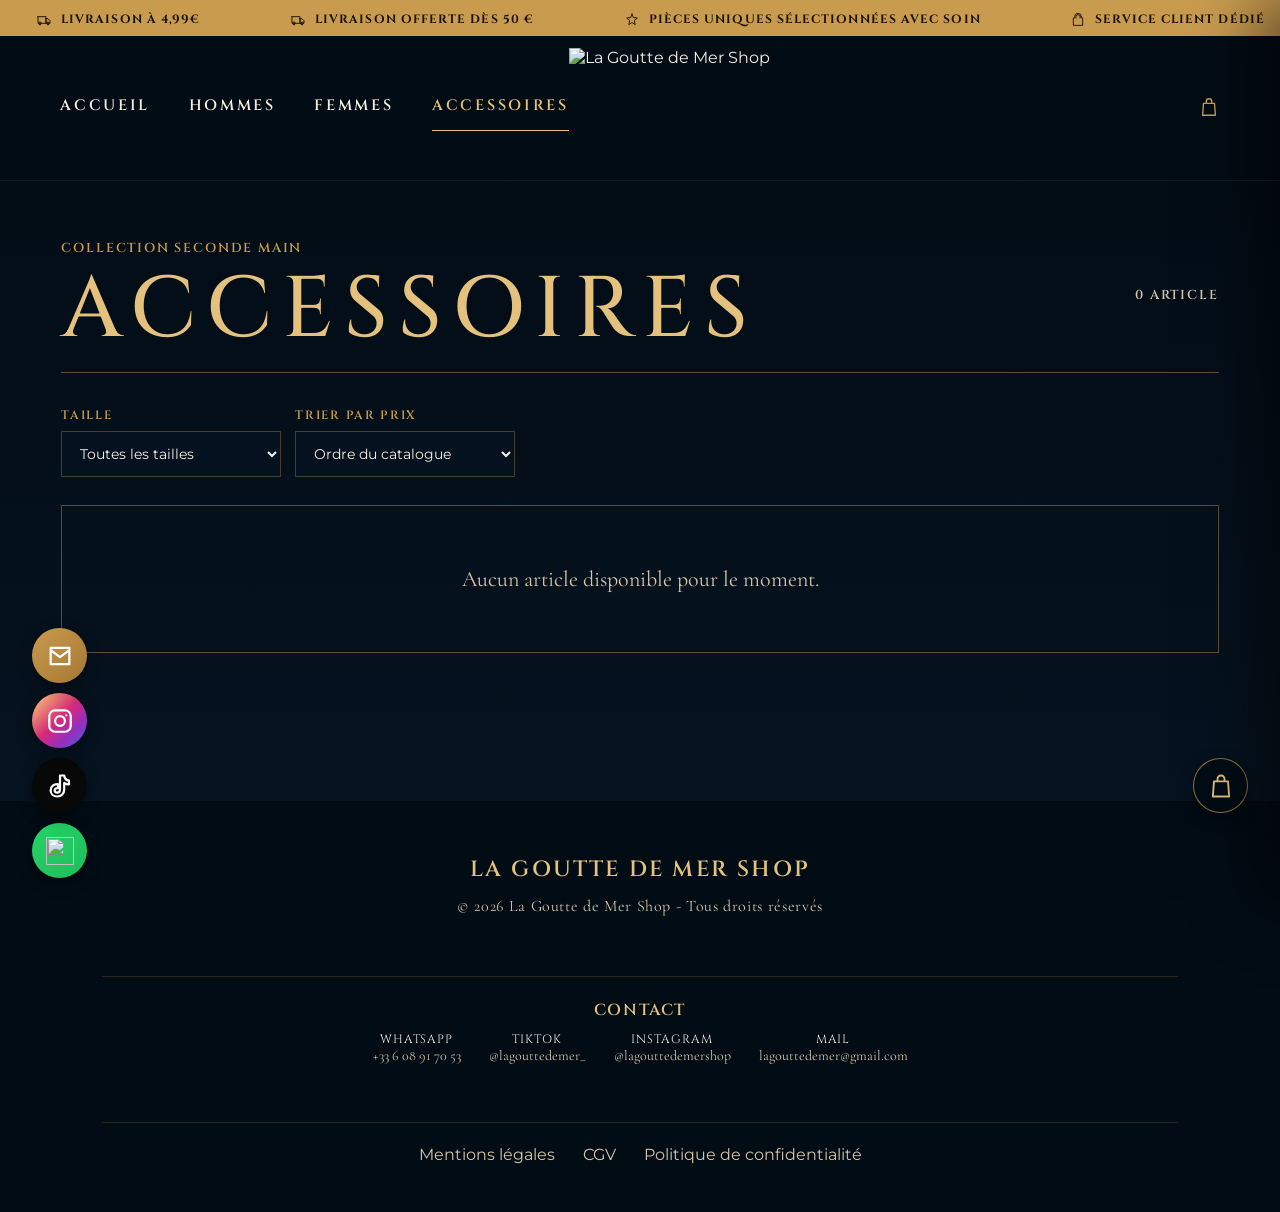
==== commit badb26b9: "Clean frontend encoding across pages" ====
--- a/accessoires.html
+++ b/accessoires.html
@@ -4,10 +4,10 @@
     <meta charset="UTF-8">
     <meta name="viewport" content="width=device-width, initial-scale=1.0">
     <title>Accessoires vintage - La Goutte de Mer Shop</title>
-    <meta name="description" content="Accessoires de seconde main et piÃ¨ces vintage sÃ©lectionnÃ©s par La Goutte de Mer Shop, friperie en ligne basÃ©e Ã  Seysses prÃ¨s de Toulouse.">
+    <meta name="description" content="Accessoires de seconde main et pièces vintage sélectionnés par La Goutte de Mer Shop, friperie en ligne basée à Seysses près de Toulouse.">
     <meta name="keywords" content="accessoires vintage Toulouse, accessoires seconde main, friperie accessoires Toulouse, friperie Seysses, bijoux vintage Toulouse">
-    <meta property="og:title" content="Accessoires vintage prÃ¨s de Toulouse - La Goutte de Mer Shop">
-    <meta property="og:description" content="Accessoires de seconde main et piÃ¨ces vintage disponibles en ligne prÃ¨s de Toulouse.">
+    <meta property="og:title" content="Accessoires vintage près de Toulouse - La Goutte de Mer Shop">
+    <meta property="og:description" content="Accessoires de seconde main et pièces vintage disponibles en ligne près de Toulouse.">
     <meta property="og:type" content="website">
     <link rel="preconnect" href="https://fonts.googleapis.com">
     <link rel="preconnect" href="https://fonts.gstatic.com" crossorigin>
@@ -88,7 +88,7 @@
                 <select id="catalog-sort-filter" class="catalog-toolbar__select" data-catalog-sort>
                     <option value="">Ordre du catalogue</option>
                     <option value="price-asc">Prix croissant</option>
-                    <option value="price-desc">Prix dÃ©croissant</option>
+                    <option value="price-desc">Prix décroissant</option>
                 </select>
             </div>
         </section>
@@ -99,7 +99,7 @@
     <footer class="site-footer" id="footer">
         <section class="footer-band footer-band--brand">
             <h2>La Goutte de Mer Shop</h2>
-            <p>Â© 2026 La Goutte de Mer Shop - Tous droits réservés</p>
+            <p>© 2026 La Goutte de Mer Shop - Tous droits réservés</p>
         </section>
         <section class="footer-band">
             <h3>Contact</h3>
@@ -129,3 +129,5 @@
 </body>
 </html>
 
+
+
--- a/assets/css/styles.css
+++ b/assets/css/styles.css
@@ -1124,6 +1124,38 @@
 
 .product-detail__support-button {
     background: transparent;
+}
+
+.product-detail__instagram-bubble {
+    position: fixed;
+    right: 32px;
+    bottom: 190px;
+    z-index: 35;
+    width: min(320px, calc(100vw - 48px));
+    padding: 16px 18px;
+    border: 1px solid rgba(200, 155, 79, 0.28);
+    background:
+        linear-gradient(135deg, rgba(200, 155, 79, 0.18), rgba(5, 18, 29, 0.96)),
+        rgba(5, 18, 29, 0.96);
+    box-shadow: 0 18px 32px rgba(0, 0, 0, 0.28);
+}
+
+.product-detail__instagram-bubble p {
+    margin: 0;
+    color: var(--text);
+    font-family: "Montserrat", Arial, sans-serif;
+    font-size: 13px;
+    line-height: 1.65;
+}
+
+.product-detail__instagram-bubble a {
+    color: var(--gold-soft);
+    text-decoration: underline;
+    text-underline-offset: 2px;
+}
+
+.product-detail__instagram-bubble a:hover {
+    color: #f2d597;
 }
 
 .product-detail__price {
@@ -2579,6 +2611,12 @@
         bottom: 87px;
     }
 
+    .product-detail__instagram-bubble {
+        right: max(18px, env(safe-area-inset-right));
+        bottom: 170px;
+        width: min(300px, calc(100vw - 36px));
+    }
+
     .hero {
         min-height: 510px;
         padding: 52px 20px;
